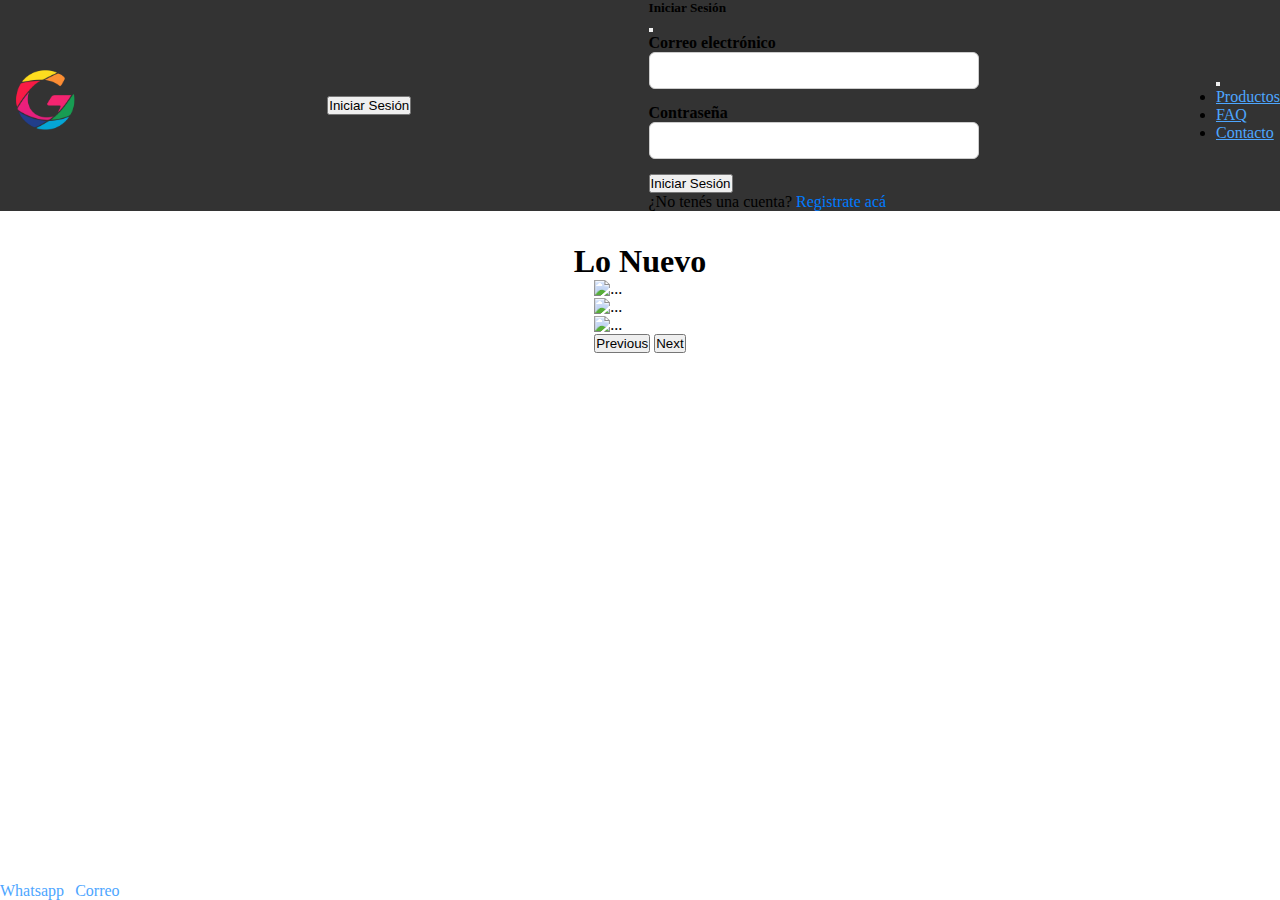
==== index.html @ 862be525 "FAQ" ====
<!DOCTYPE html>
<html lang="en">

<head>
    <meta charset="UTF-8">
    <meta name="viewport" content="width=device-width, initial-scale=1.0">
    <link href="https://cdn.jsdelivr.net/npm/bootstrap@5.3.5/dist/css/bootstrap.min.css" rel="stylesheet"
        integrity="sha384-SgOJa3DmI69IUzQ2PVdRZhwQ+dy64/BUtbMJw1MZ8t5HZApcHrRKUc4W0kG879m7" crossorigin="anonymous">
    <link rel="stylesheet" href="css/style.css">
    <title>La Grafica</title>
</head>

<body>

    <header>

        <div class="container-fluid">
            <a class="navbar-brand" href="index.html">
                <img  id="logo" class="logo d-inline-block align-text-top" src="img/Logo.png" alt="Logo" height="90">
            </a>

        </div>

        <div class="d-flex justify-content-center my-3">
            <button class="btn btn-primary text-nowrap" data-bs-toggle="modal" data-bs-target="#loginModal">
                Iniciar Sesión
            </button>
        </div>

        <div class="modal fade" id="loginModal" tabindex="-1" aria-labelledby="loginModalLabel" aria-hidden="true">
            <div class="modal-dialog">
                <div class="modal-content">

                    <div class="modal-header">
                        <h5 class="modal-title" id="loginModalLabel">Iniciar Sesión</h5>
                        <button type="button" class="btn-close" data-bs-dismiss="modal" aria-label="Cerrar"></button>
                    </div>

                    <div class="modal-body">
                        <form>
                            <div class="mb-3">
                                <label for="emailInput" class="form-label">Correo electrónico</label>
                                <input type="email" class="form-control" id="emailInput" required>
                            </div>
                            <div class="mb-3">
                                <label for="passwordInput" class="form-label">Contraseña</label>
                                <input type="password" class="form-control" id="passwordInput" required>
                            </div>
                            <button type="submit" class="btn btn-primary w-100 mb-3">Iniciar Sesión</button>
                        </form>

                        <div id="register" class="text-center">
                            <p class="mb-0">¿No tenés una cuenta? <a href="registro.html">Registrate acá</a></p>
                        </div>
                    </div>
                </div>
            </div>
        </div>

        <nav class="navbar navbar-expand-lg">
            <div class="container-fluid">
                <button class="navbar-toggler" type="button" data-bs-toggle="collapse" data-bs-target="#navbarNav"
                    aria-controls="navbarNav" aria-expanded="false" aria-label="Toggle navigation">
                    <span class="navbar-toggler-icon"></span>
                </button>
                <div class="collapse navbar-collapse justify-content-center" id="navbarNav">
                    <ul class="navbar-nav">
                        <li class="nav-item">
                            <a class="nav-link" href="pages/productos.html">Productos</a>
                        </li>
                        <li class="nav-item">
                            <a class="nav-link" href="pages/faq.html">FAQ</a>
                        </li>
                        <li class="nav-item">
                            <a class="nav-link" href="pages/contacto.html">Contacto</a>
                        </li>
                    </ul>
                </div>
            </div>
        </nav>

    </header>

    <main>

        <h1 class="titulo">Lo Nuevo</h1>
        <div id="carouselExampleAutoplaying" class="carousel slide mt-4" data-bs-ride="carousel">
            <div class="carousel-inner">
                <div class="carousel-item active">
                    <img src="..." class="d-block w-100" alt="...">
                </div>
                <div class="carousel-item">
                    <img src="..." class="d-block w-100" alt="...">
                </div>
                <div class="carousel-item">
                    <img src="..." class="d-block w-100" alt="...">
                </div>
            </div>
            <button class="carousel-control-prev" type="button" data-bs-target="#carouselExampleAutoplaying"
                data-bs-slide="prev">
                <span class="carousel-control-prev-icon" aria-hidden="true"></span>
                <span class="visually-hidden">Previous</span>
            </button>
            <button class="carousel-control-next" type="button" data-bs-target="#carouselExampleAutoplaying"
                data-bs-slide="next">
                <span class="carousel-control-next-icon" aria-hidden="true"></span>
                <span class="visually-hidden">Next</span>
            </button>
        </div>

    </main>

    <footer>

        <div class="container-fluid bg-dark text-center py-3">
            <p>&copy; 2025 La grafica. Todos los derechos reservados.</p>
            <a href="#">Whatsapp</a> | <a href="#">Correo</a>

        </div>
    </footer>

    <script src="https://cdn.jsdelivr.net/npm/bootstrap@5.3.5/dist/js/bootstrap.bundle.min.js"
        integrity="sha384-k6d4wzSIapyDyv1kpU366/PK5hCdSbCRGRCMv+eplOQJWyd1fbcAu9OCUj5zNLiq"
        crossorigin="anonymous"></script>

</body>

</html>
---- css/style.css ----
* {
    margin: 0;
    padding: 0;
    box-sizing: border-box;
}

html,
body {
    height: 100%;
    margin: 0;
}

body {
    display: flex;
    flex-direction: column;
}

#logo {
    transition: transform 0.4s cubic-bezier(0.4, 0, 0.2, 1);
}

#logo:hover {
    transform: scale(1.2);
}

header {
    display: flex;
    justify-content: space-between;
    align-items: center;
    background-color: #333;
}

.nav-link {
    color: #4da6ff;
    display: inline-block;
    transition: transform 0.3s ease;
}

.nav-link:hover {
    color: #ffffff;
    transform: scale(1.1);
}

main {
    flex: 1;
    display: flex;
    flex-direction: column;
    align-items: center;
}

.titulo {
    text-align: center;
    margin-top: 2rem;

}

.catalogo {
    width: 100%;
    max-width: 1200px;
    display: grid;
    grid-template-columns: repeat(auto-fit, minmax(220px, 1fr));
    gap: 2rem;
    padding: 2rem;
}

.producto {
    background: white;
    padding: 1rem;
    border-radius: 10px;
    text-align: center;
    box-shadow: 0 2px 8px rgba(0, 0, 0, 0.1);
    transition: transform 0.3s ease;
}

.producto:hover {
    transform: scale(1.03);
}

.producto img {
    width: 100%;
    height: auto;
    border-radius: 6px;
}

.producto h2 {
    margin: 0.5rem 0;
    font-size: 1.2rem;
}

.producto p {
    font-size: 1rem;
    color: #333;
}

.producto button {
    margin-top: 0.5rem;
    padding: 0.5rem 1rem;
    background-color: #007bff;
    border: none;
    color: white;
    border-radius: 5px;
    cursor: pointer;
    transition: background-color 0.2s ease;
}

.producto button:hover {
    background-color: #0056b3;
}

.faq{
    max-width: 800px;
    margin: 30px auto;
    padding: 20px;
    background-color: #fff;
    border-radius: 8px;
    box-shadow: 0 4px 10px rgba(0, 0, 0, 0.1);
}

.faq h2{
    text-align: center;
    margin-bottom: 20px;
    color: #333;
}

.question{
    margin-bottom: 15px;
    padding: 10px;
    background-color: #fafafa;
    border-radius: 8px;
    box-shadow: 0 2px 5px rgba(0, 0, 0, 0.1);
}

.question h3{
    font-size: 1.1rem;
    color: #007bff;
    margin-bottom: 10px;
    cursor: pointer;
}

.question p{
    font-size: 0.9rem;
    color: #555;
    margin-bottom: 0;
}

.question p a{
    color: #007bff;
    text-decoration: none;
}

.question:hover{
    background-color: #e8f4ff;
}

#register p a{
    color: #007bff;
    text-decoration: none;
}

.form-registro {
    max-width: 400px;
    background: #fff;
    border-radius: 10px;
    box-shadow: 0 0 10px rgba(0, 0, 0, 0.1);
}

label {
    margin-top: 15px;
    margin-bottom: 5px;
    font-weight: bold;
}

input[type="text"],
input[type="email"],
input[type="password"] {
    width: 100%;
    padding: 10px;
    margin-bottom: 15px;
    border: 1px solid #ccc;
    border-radius: 6px;
}

.registro {
    width: 100%;
    padding: 10px;
    background-color: #0066cc;
    color: white;
    border: none;
    border-radius: 6px;
    font-size: 16px;
    cursor: pointer;
    transition: background-color 0.3s ease;
}

.registro:hover {
    background-color: #004a99;
}


footer {
    color: #ffffff;
}

footer a {
    color: #4da6ff;
    text-decoration: none;
    display: inline-block;
    transition: transform 0.3s ease;
}

footer a:hover {
    color: #ffffff;
    transform: scale(1.1);
}

/* Query para tablet (768px a 1024px) */
@media (max-width: 1024px) {
    .logo {
        height: 70px;
    }

    h1.titulo {
        font-size: 2rem;
        text-align: center;
    }

    .navbar-nav .nav-link {
        font-size: 1rem;
        padding: 8px 12px;
    }
}

/* Query para celular (hasta 768px) */
@media (max-width: 768px) {
    .logo {
        height: 60px;
    }

    h1.titulo {
        font-size: 1.5rem;
        margin-top: 1rem;
        text-align: center;
    }

    .navbar-nav {
        flex-direction: column;
        align-items: center;
    }

    .navbar-nav .nav-link {
        font-size: 1rem;
        padding: 10px;
    }

    .btn {
        font-size: 0.9rem;
        padding: 8px 16px;
    }

    footer p,
    footer a {
        font-size: 0.9rem;
    }

    footer a {
        display: inline-block;
        margin: 0 5px;
    }
}
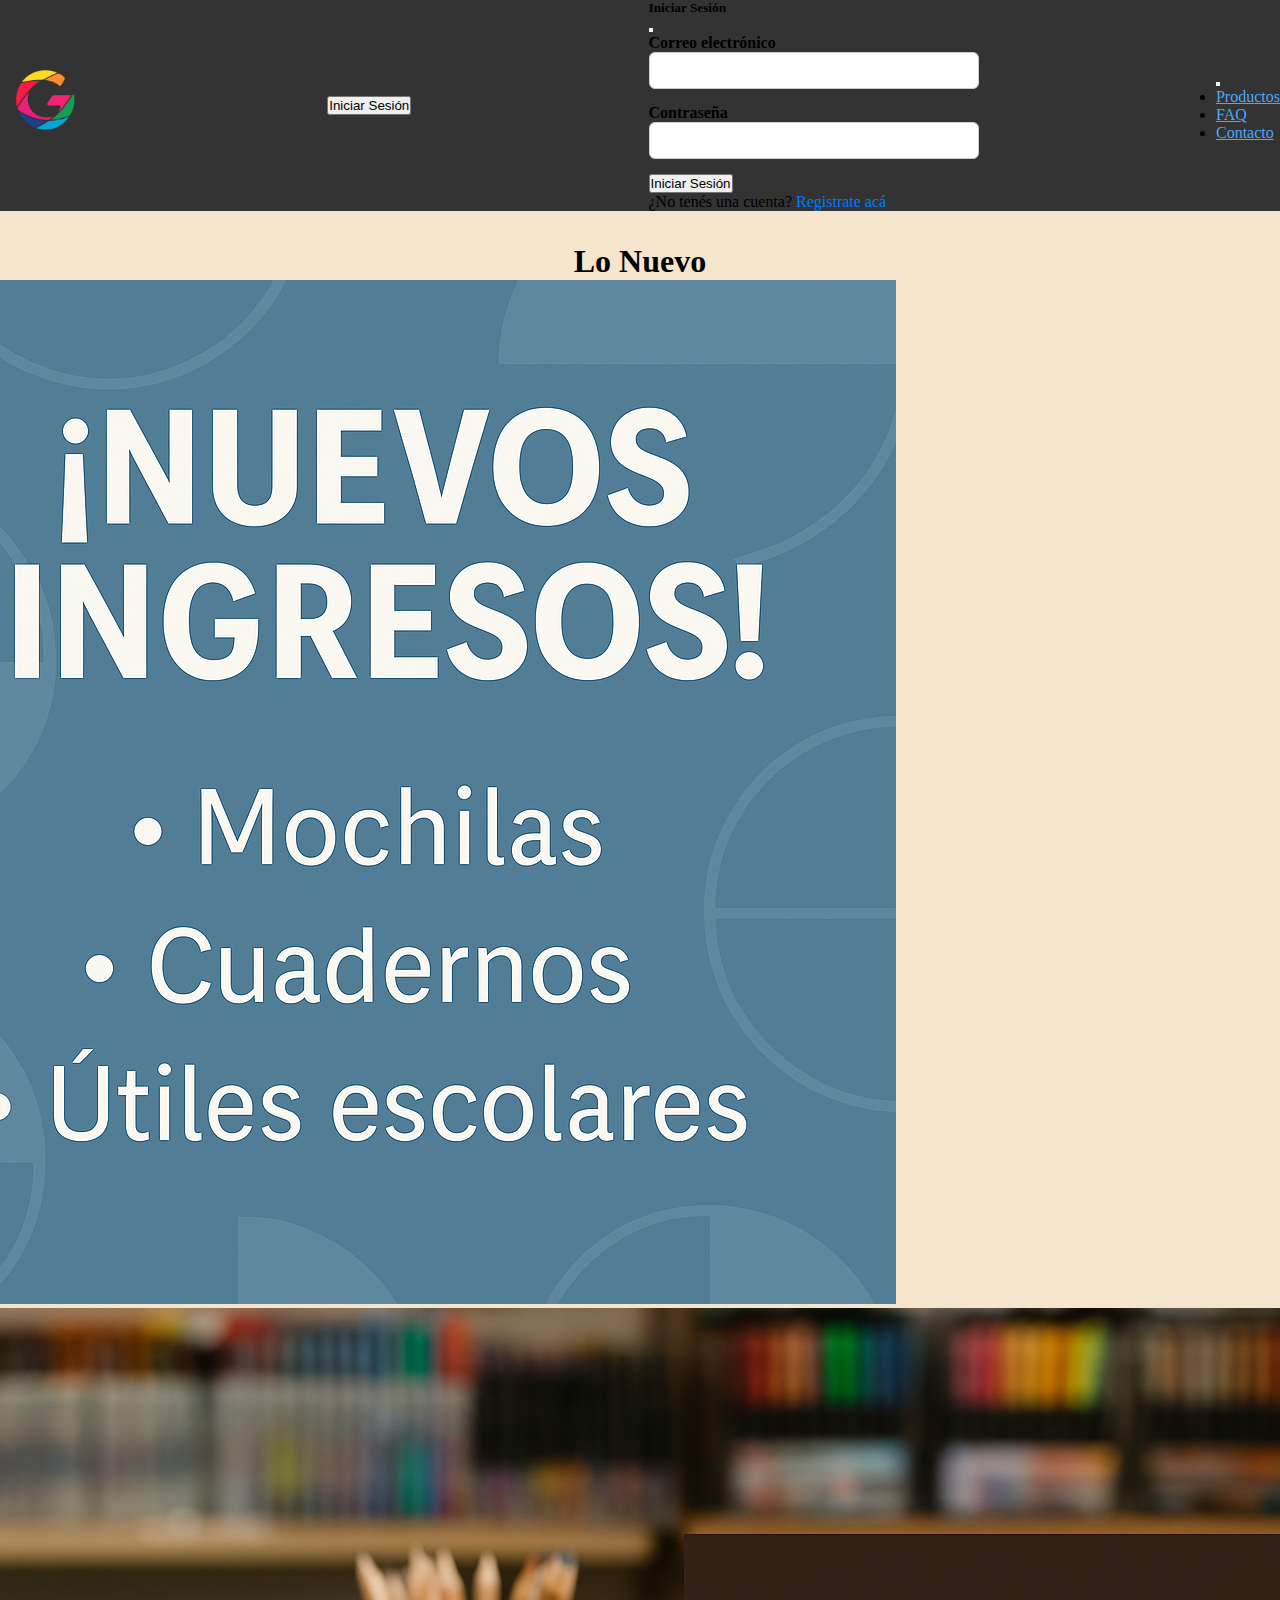
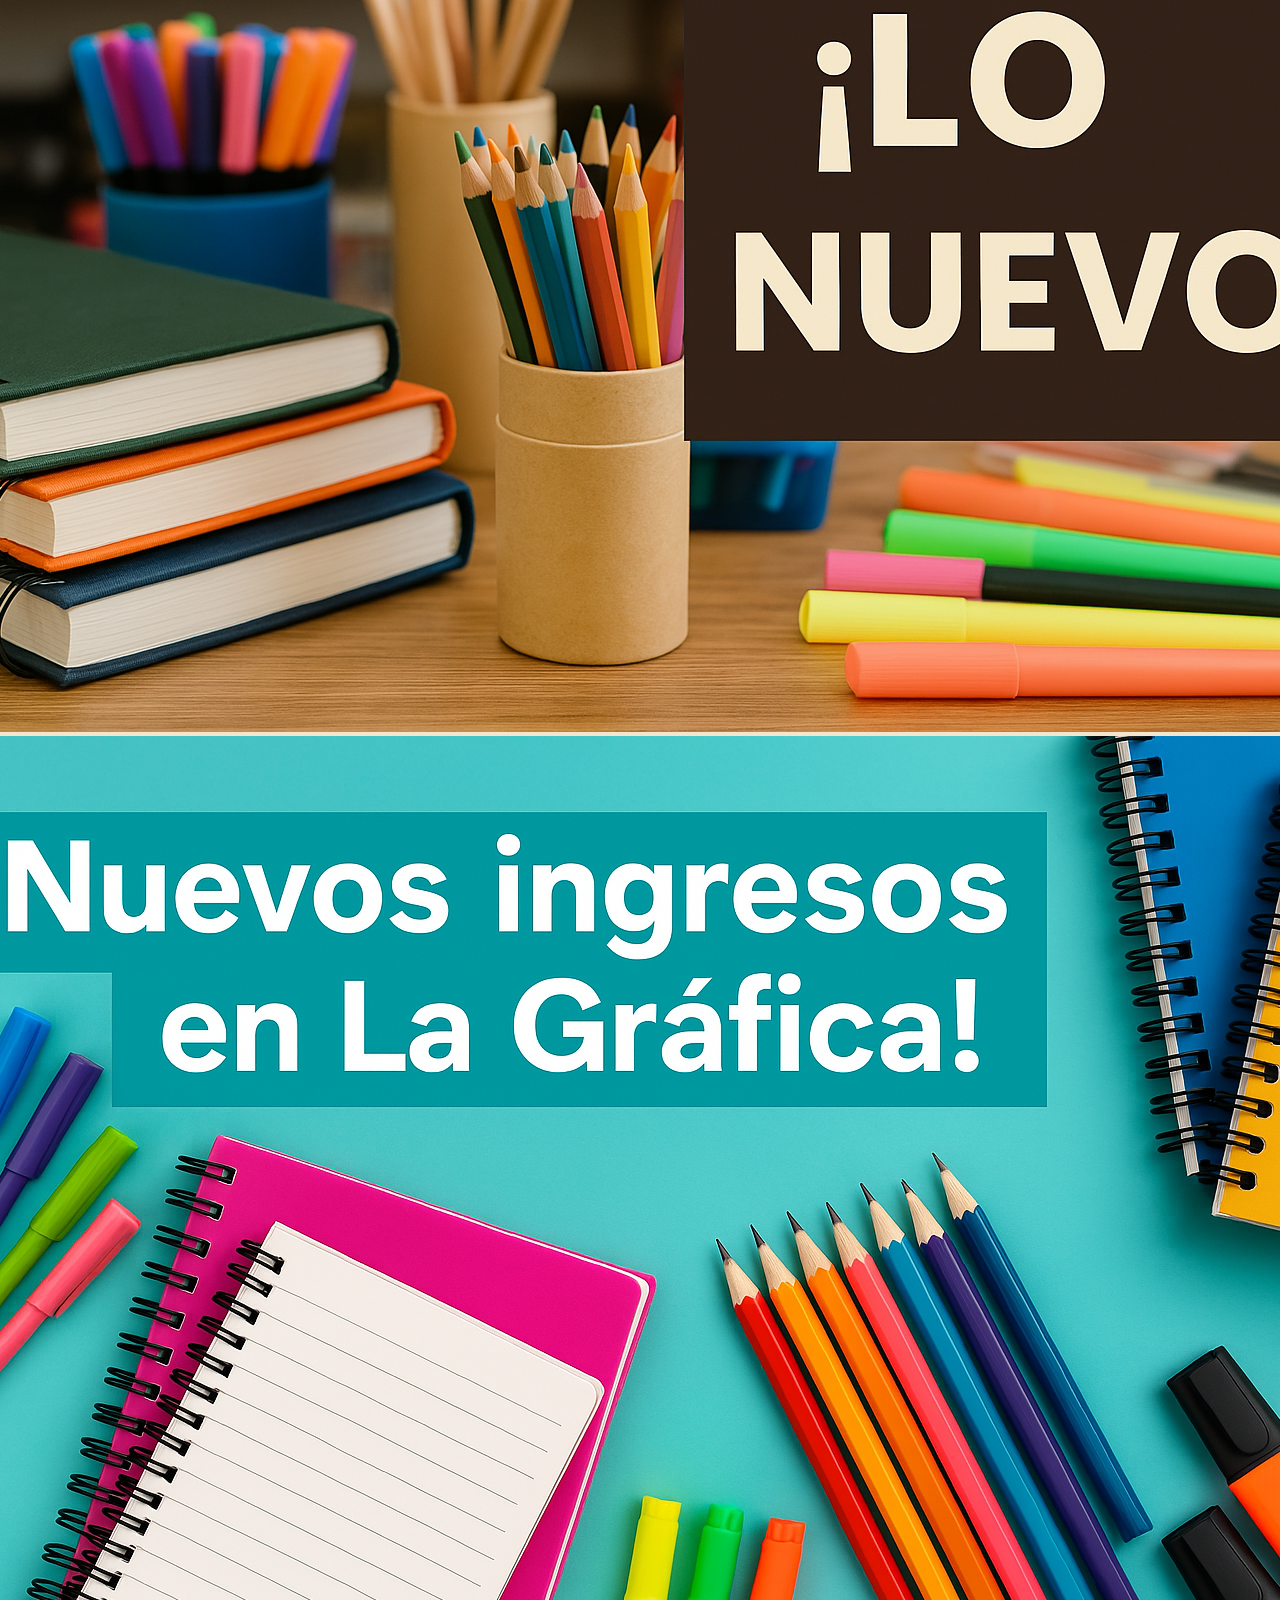
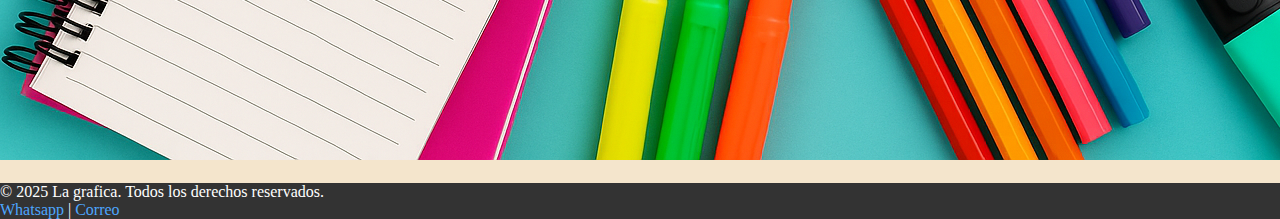
==== commit 6fafd6e5: "Contact Form" ====
--- a/index.html
+++ b/index.html
@@ -84,16 +84,16 @@
     <main>
 
         <h1 class="titulo">Lo Nuevo</h1>
-        <div id="carouselExampleAutoplaying" class="carousel slide mt-4" data-bs-ride="carousel">
+        <div id="carouselExampleAutoplaying" class="carousel slide mt-4 mb-4" data-bs-ride="carousel">
             <div class="carousel-inner">
                 <div class="carousel-item active">
-                    <img src="..." class="d-block w-100" alt="...">
+                    <img src="img/carrusel_1.png" class="d-block w-100" alt="Carrusel 1">
                 </div>
                 <div class="carousel-item">
-                    <img src="..." class="d-block w-100" alt="...">
+                    <img src="img/carrusel_2.png" class="d-block w-100" alt="Carrusel 2">
                 </div>
                 <div class="carousel-item">
-                    <img src="..." class="d-block w-100" alt="...">
+                    <img src="img/carrusel_3.png" class="d-block w-100" alt="Carrusel 3">
                 </div>
             </div>
             <button class="carousel-control-prev" type="button" data-bs-target="#carouselExampleAutoplaying"
@@ -114,8 +114,7 @@
 
         <div class="container-fluid bg-dark text-center py-3">
             <p>&copy; 2025 La grafica. Todos los derechos reservados.</p>
-            <a href="#">Whatsapp</a> | <a href="#">Correo</a>
-
+            <a href="https://api.whatsapp.com/send/?phone=542216837843&text&type=phone_number&app_absent=0" target="_blank">Whatsapp</a> | <a href="mailto:impresiones@lagraficaensenada.com">Correo</a>
         </div>
     </footer>
 
--- a/css/style.css
+++ b/css/style.css
@@ -1,9 +1,11 @@
+/* Reset de estilos */
 * {
     margin: 0;
     padding: 0;
     box-sizing: border-box;
 }
 
+/* Estilo general */
 html,
 body {
     height: 100%;
@@ -15,14 +17,7 @@
     flex-direction: column;
 }
 
-#logo {
-    transition: transform 0.4s cubic-bezier(0.4, 0, 0.2, 1);
-}
-
-#logo:hover {
-    transform: scale(1.2);
-}
-
+/* Header */
 header {
     display: flex;
     justify-content: space-between;
@@ -30,6 +25,14 @@
     background-color: #333;
 }
 
+#logo {
+    transition: transform 0.4s cubic-bezier(0.4, 0, 0.2, 1);
+}
+
+#logo:hover {
+    transform: scale(1.2);
+}
+
 .nav-link {
     color: #4da6ff;
     display: inline-block;
@@ -41,9 +44,11 @@
     transform: scale(1.1);
 }
 
+/* Contenido principal */
 main {
+    background-color: #f4e5cc;
+    display: flex;
     flex: 1;
-    display: flex;
     flex-direction: column;
     align-items: center;
 }
@@ -51,9 +56,9 @@
 .titulo {
     text-align: center;
     margin-top: 2rem;
-
-}
-
+}
+
+/* Catalogo */
 .catalogo {
     width: 100%;
     max-width: 1200px;
@@ -70,6 +75,11 @@
     text-align: center;
     box-shadow: 0 2px 8px rgba(0, 0, 0, 0.1);
     transition: transform 0.3s ease;
+    cursor: pointer;
+    display: flex;
+    flex-direction: column;
+    justify-content: space-between;
+    height: 100%;
 }
 
 .producto:hover {
@@ -77,23 +87,25 @@
 }
 
 .producto img {
-    width: 100%;
-    height: auto;
-    border-radius: 6px;
+    max-height: 180px;
+    object-fit: contain;
+    margin-bottom: 1rem;
+    flex-shrink: 0;
 }
 
 .producto h2 {
+    font-size: 1.2rem;
     margin: 0.5rem 0;
-    font-size: 1.2rem;
 }
 
 .producto p {
     font-size: 1rem;
     color: #333;
+    margin-bottom: 0.5rem;
 }
 
 .producto button {
-    margin-top: 0.5rem;
+    margin-top: auto;
     padding: 0.5rem 1rem;
     background-color: #007bff;
     border: none;
@@ -107,6 +119,7 @@
     background-color: #0056b3;
 }
 
+/* Preguntas frecuentes */
 .faq{
     max-width: 800px;
     margin: 30px auto;
@@ -134,7 +147,6 @@
     font-size: 1.1rem;
     color: #007bff;
     margin-bottom: 10px;
-    cursor: pointer;
 }
 
 .question p{
@@ -148,10 +160,60 @@
     text-decoration: none;
 }
 
-.question:hover{
-    background-color: #e8f4ff;
-}
-
+/* Contacto */
+.form_cnt{
+    width: 100%;
+    max-width: 600px;
+    margin: 0 auto 60px;
+    padding: 20px;
+    background-color: #f8f9fa;
+    border-radius: 8px;
+    box-shadow: 0 2px 5px rgba(0, 0, 0, 0.1);
+}
+
+.form_item {
+    margin-bottom: 15px;
+}
+
+.form_item label {
+    font-size: 16px;
+    font-weight: bold;
+    margin-bottom: 5px;
+    display: block;
+}
+
+.form_item input,
+.form_item textarea,
+.form_item select {
+    width: 100%;
+    padding: 10px;
+    font-size: 16px;
+    border: 1px solid #ccc;
+    border-radius: 5px;
+    background-color: white;
+}
+
+.form_item textarea {
+    resize: vertical;
+}
+
+.submit-btn {
+    width: 100%;
+    padding: 12px;
+    font-size: 16px;
+    background-color: #007bff;
+    color: white;
+    border: none;
+    border-radius: 5px;
+    cursor: pointer;
+    transition: background-color 0.3s;
+}
+
+.submit-btn:hover {
+    background-color: #0056b3;
+}
+
+/* Formulario de registro */
 #register p a{
     color: #007bff;
     text-decoration: none;
@@ -196,8 +258,10 @@
     background-color: #004a99;
 }
 
-
-footer {
+/* Footer */
+
+footer{
+    background-color: #333;
     color: #ffffff;
 }
 
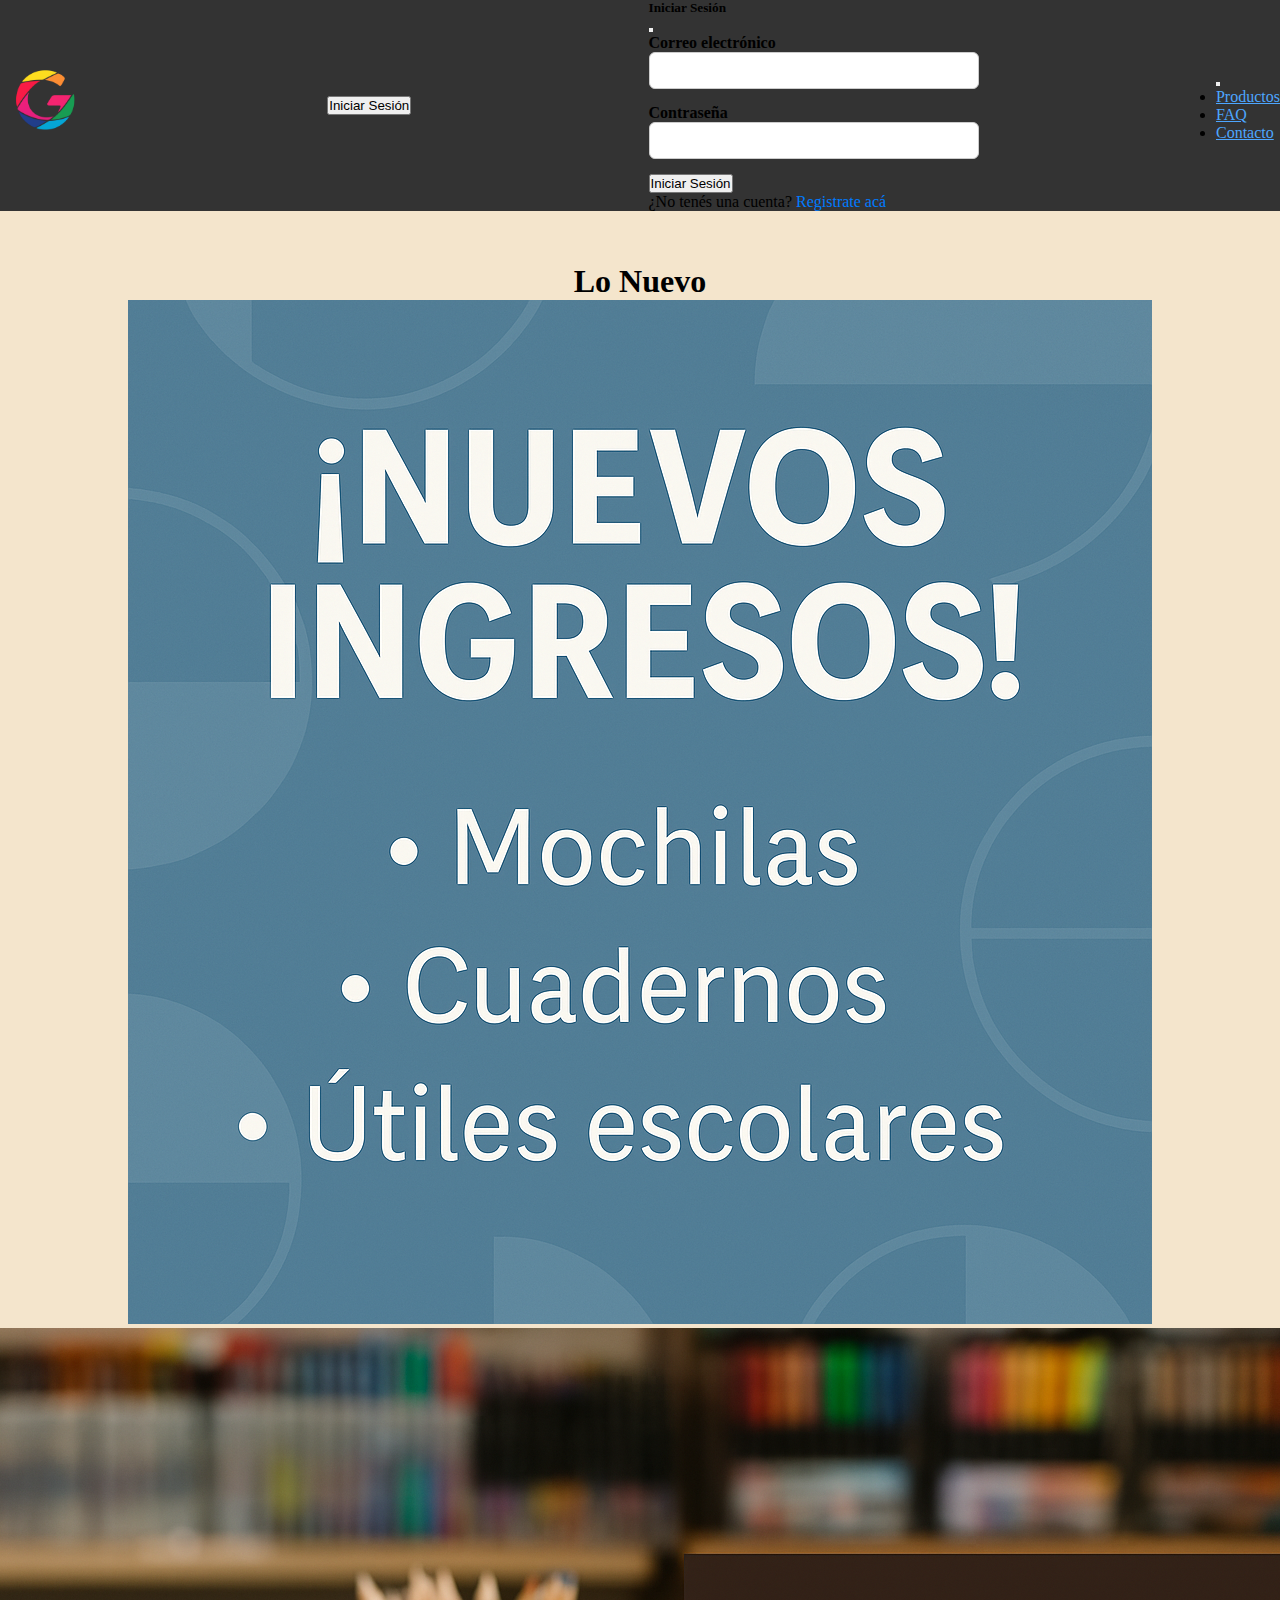
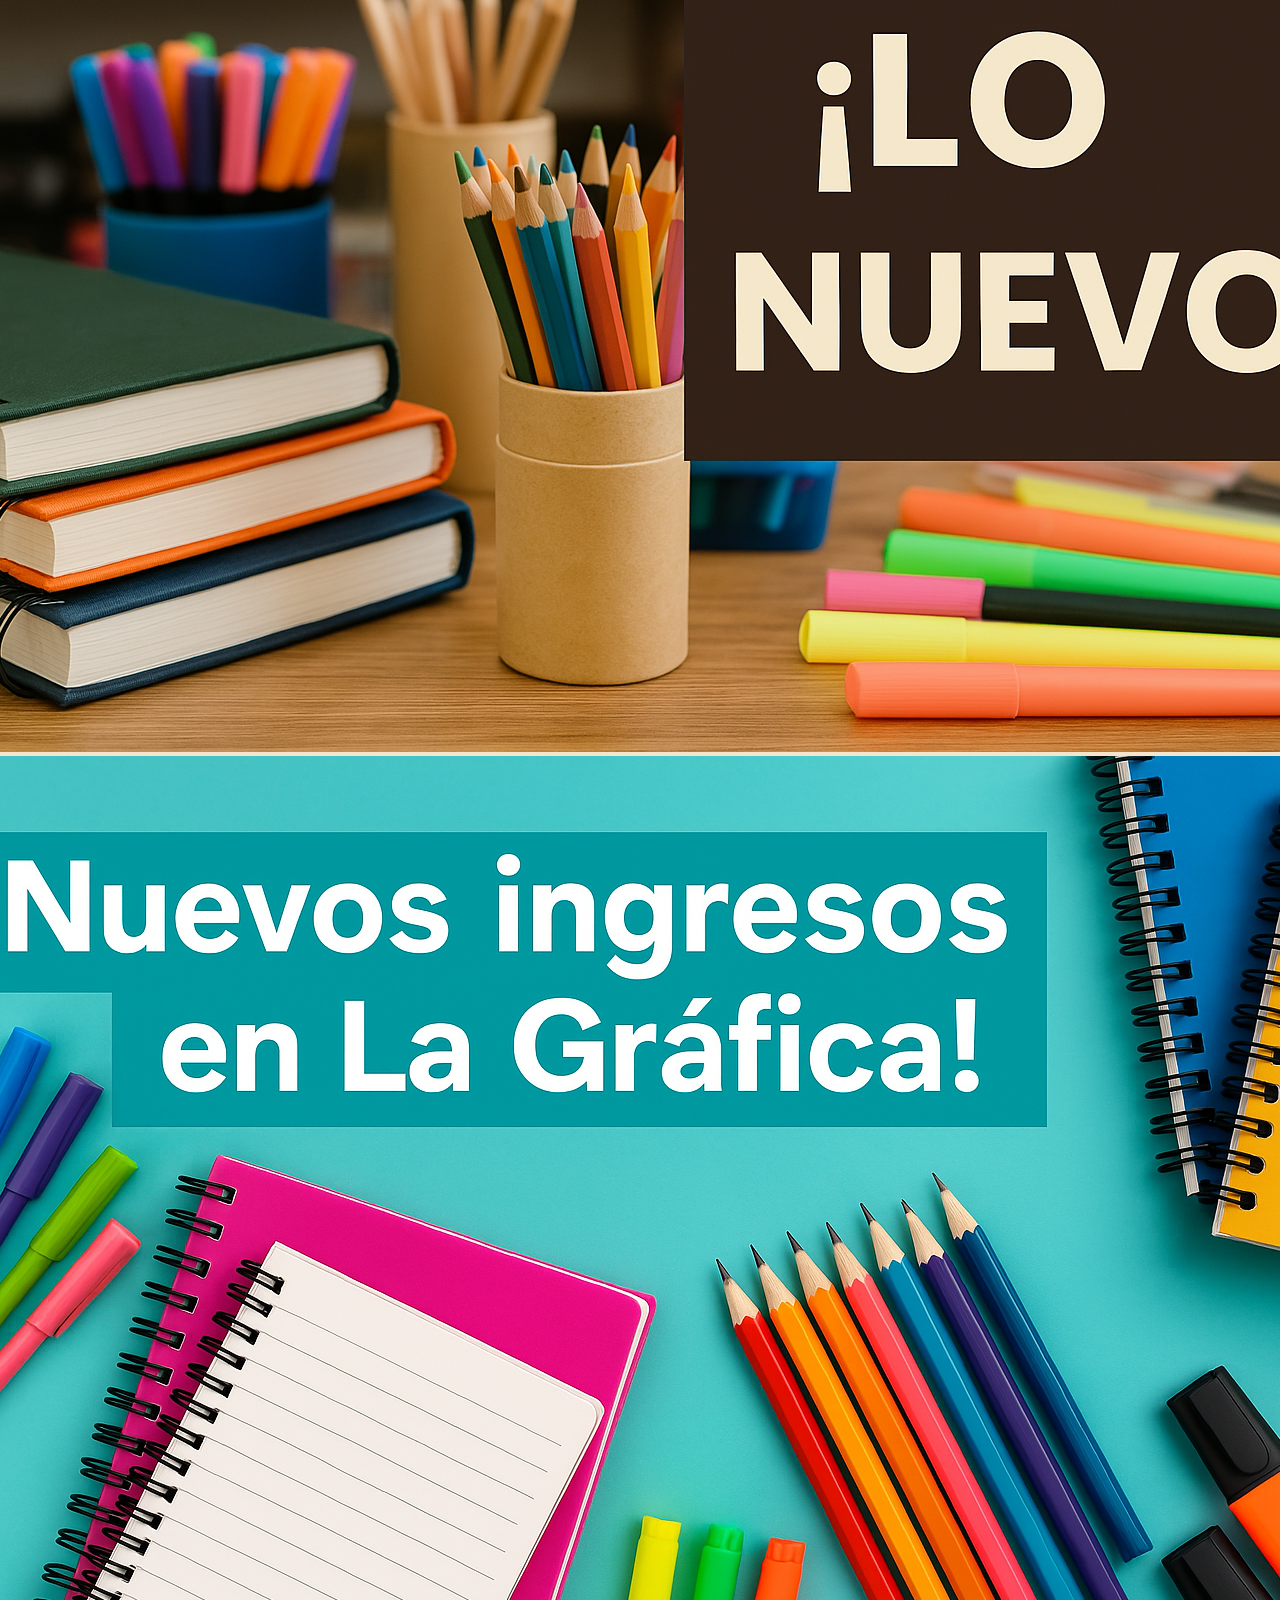
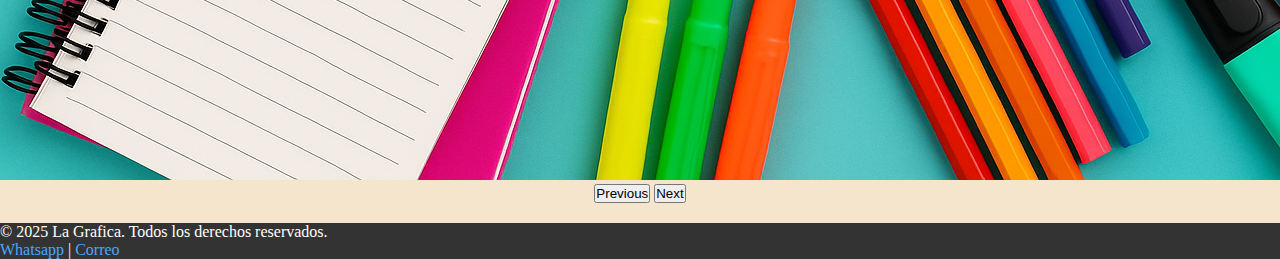
==== commit 5b73e27f: "Correcciones" ====
--- a/index.html
+++ b/index.html
@@ -1,5 +1,5 @@
 <!DOCTYPE html>
-<html lang="en">
+<html lang="es">
 
 <head>
     <meta charset="UTF-8">
@@ -18,11 +18,10 @@
             <a class="navbar-brand" href="index.html">
                 <img  id="logo" class="logo d-inline-block align-text-top" src="img/Logo.png" alt="Logo" height="90">
             </a>
-
         </div>
 
         <div class="d-flex justify-content-center my-3">
-            <button class="btn btn-primary text-nowrap" data-bs-toggle="modal" data-bs-target="#loginModal">
+            <button class="btn btn-primary text-nowrap btn-sm" data-bs-toggle="modal" data-bs-target="#loginModal">
                 Iniciar Sesión
             </button>
         </div>
@@ -113,7 +112,7 @@
     <footer>
 
         <div class="container-fluid bg-dark text-center py-3">
-            <p>&copy; 2025 La grafica. Todos los derechos reservados.</p>
+            <p>&copy; 2025 La Grafica. Todos los derechos reservados.</p>
             <a href="https://api.whatsapp.com/send/?phone=542216837843&text&type=phone_number&app_absent=0" target="_blank">Whatsapp</a> | <a href="mailto:impresiones@lagraficaensenada.com">Correo</a>
         </div>
     </footer>
--- a/css/style.css
+++ b/css/style.css
@@ -47,10 +47,13 @@
 /* Contenido principal */
 main {
     background-color: #f4e5cc;
+    padding-bottom: 2rem;
     display: flex;
     flex: 1;
     flex-direction: column;
     align-items: center;
+    text-align: center;
+    padding: 20px;
 }
 
 .titulo {
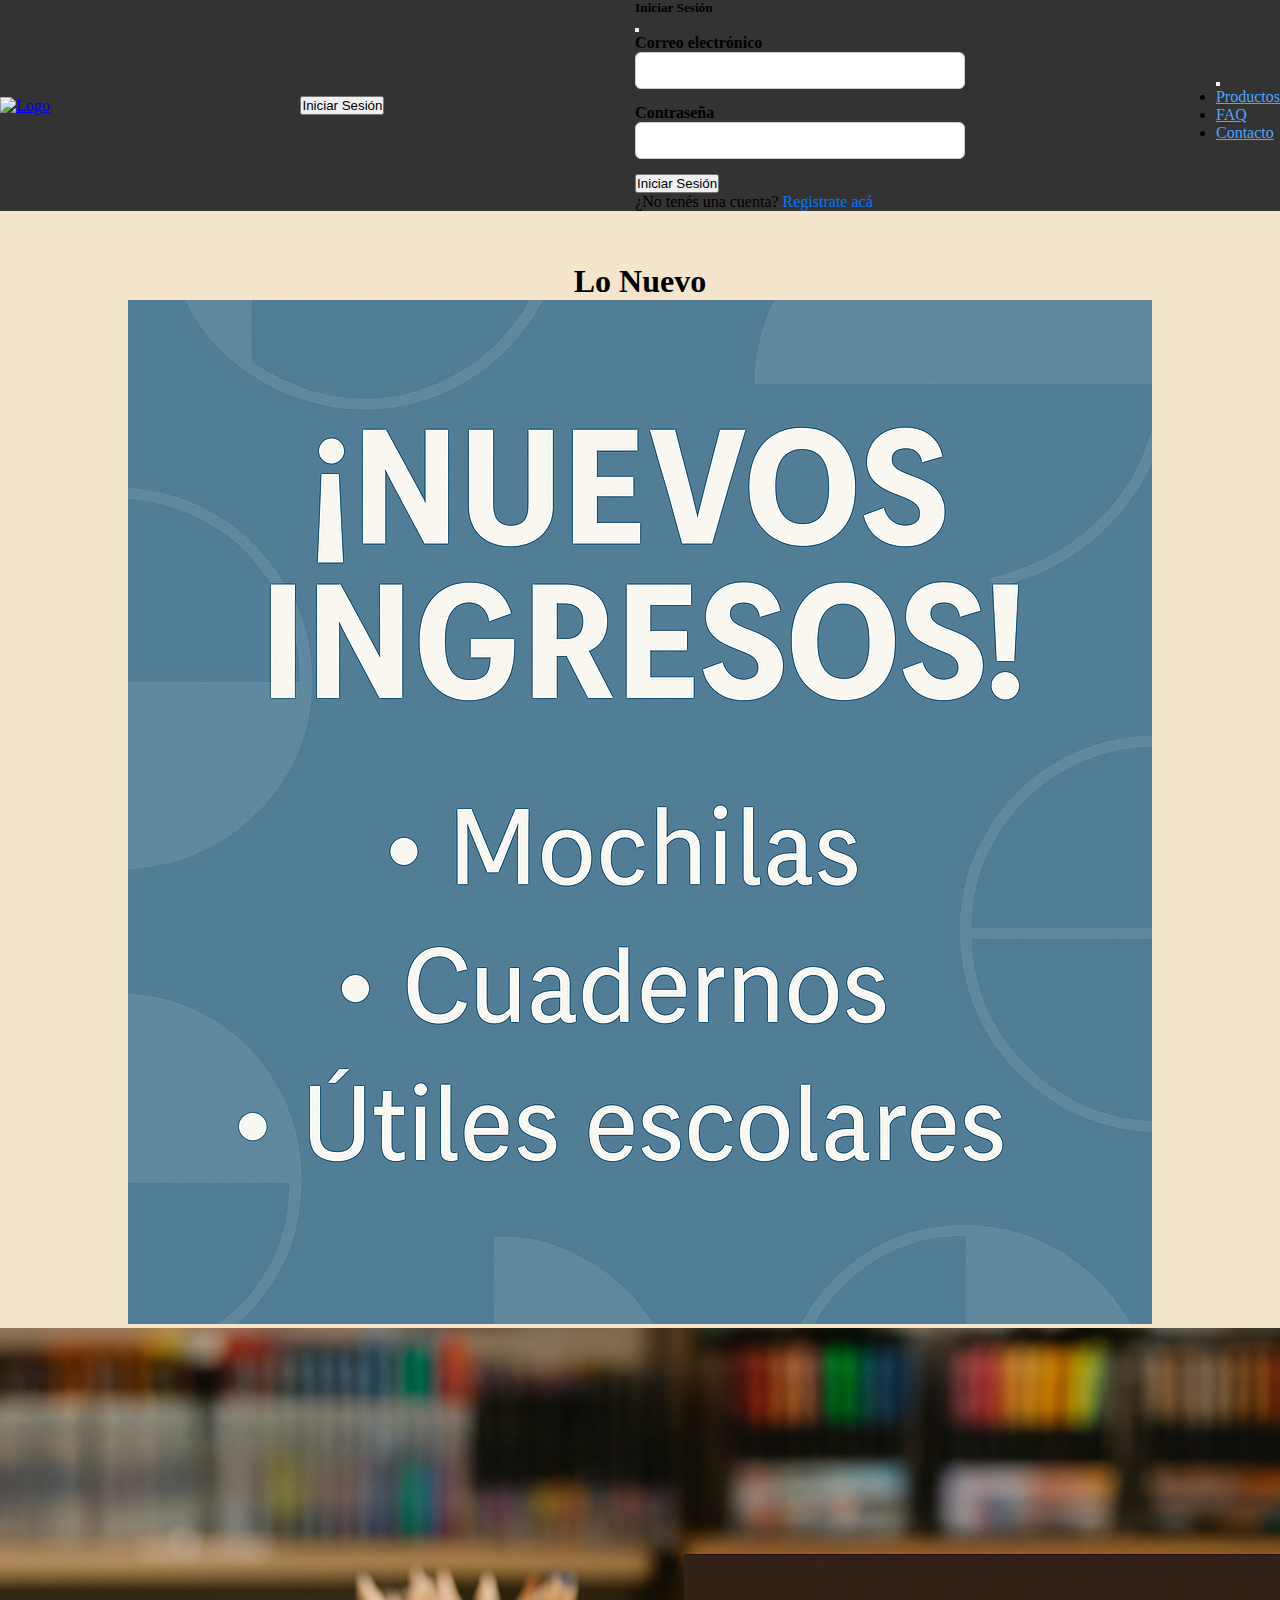
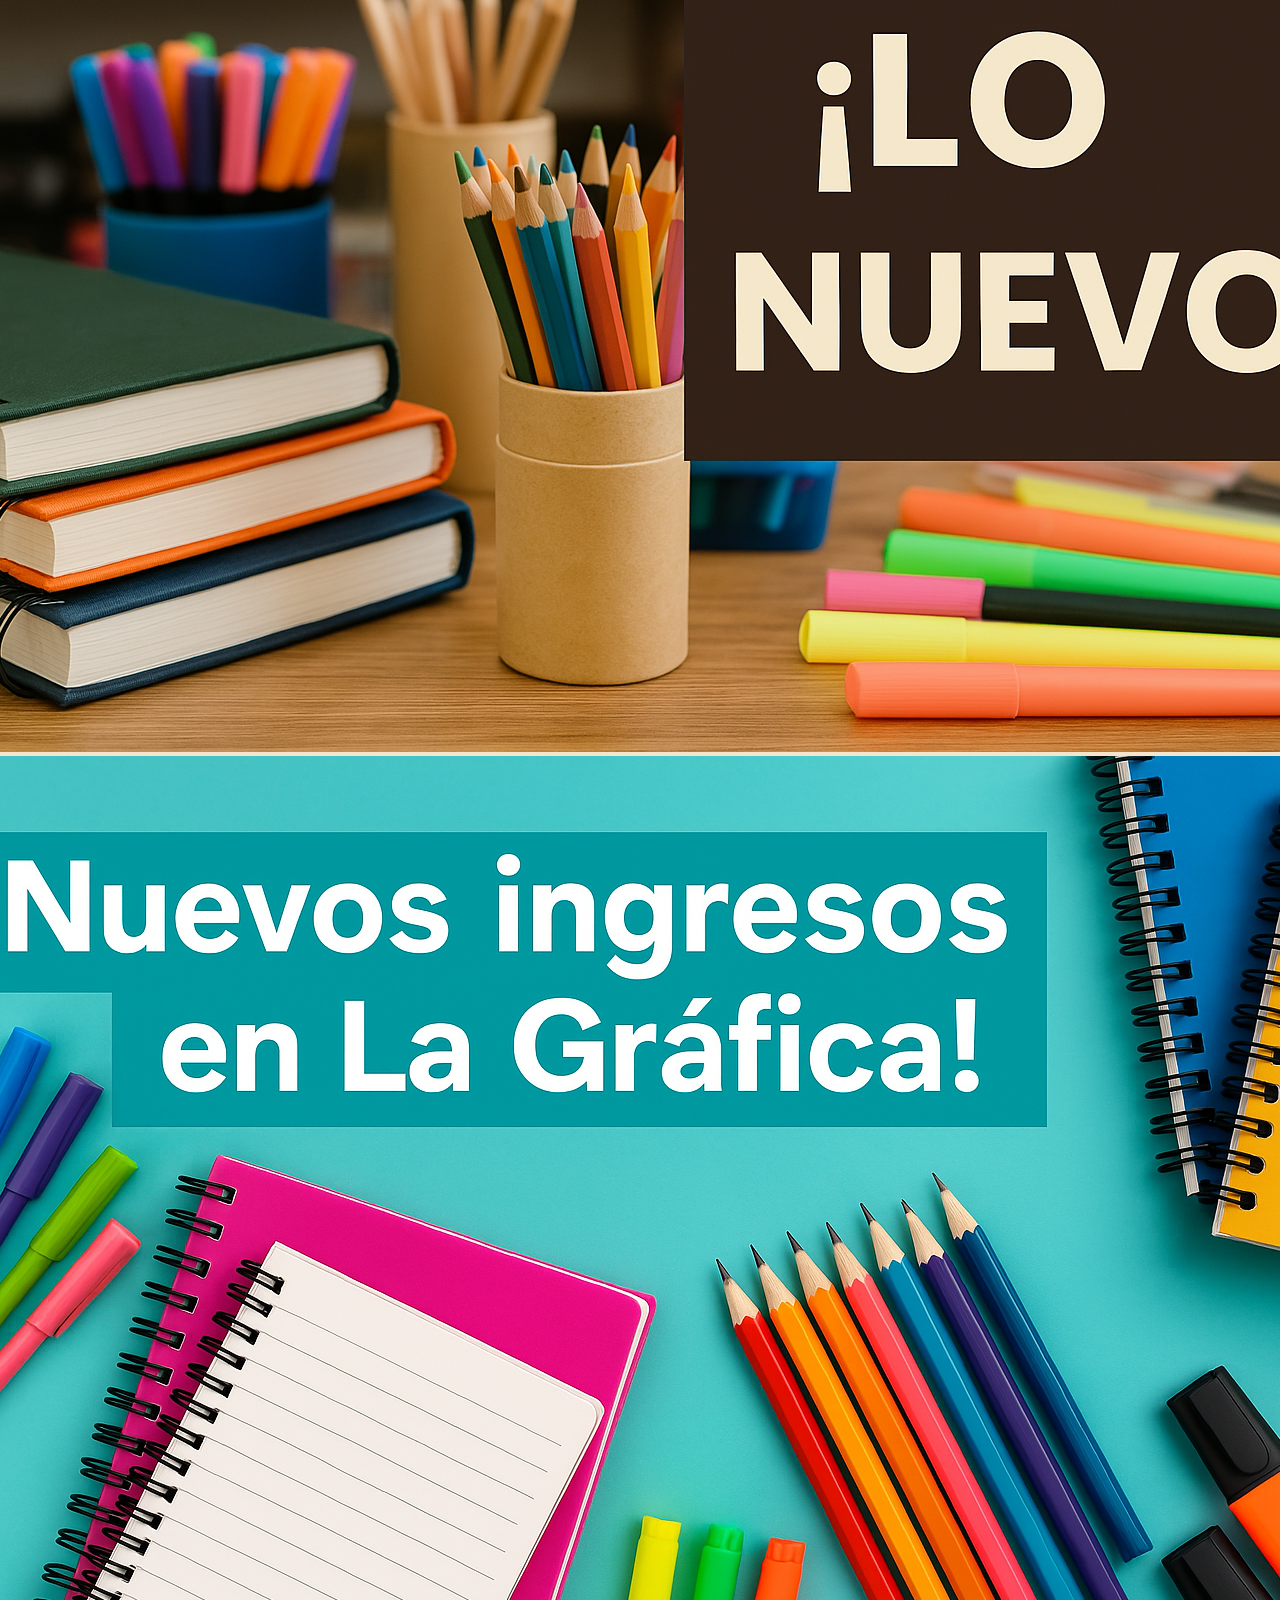
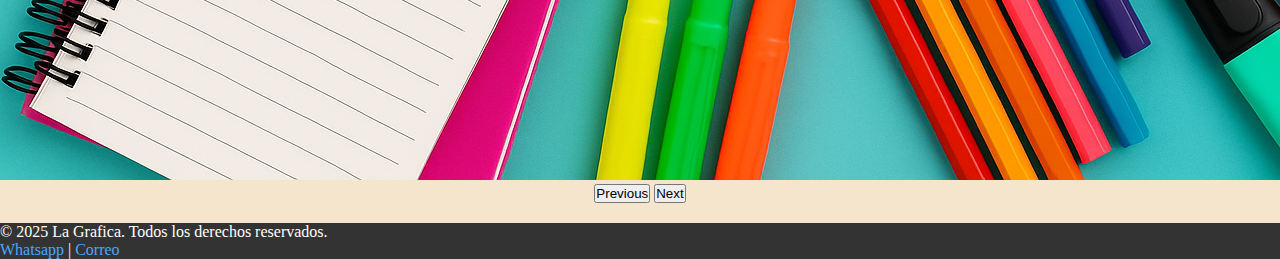
==== commit c3c196bc: "Comentarios y correccion de rutas" ====
--- a/index.html
+++ b/index.html
@@ -7,25 +7,30 @@
     <link href="https://cdn.jsdelivr.net/npm/bootstrap@5.3.5/dist/css/bootstrap.min.css" rel="stylesheet"
         integrity="sha384-SgOJa3DmI69IUzQ2PVdRZhwQ+dy64/BUtbMJw1MZ8t5HZApcHrRKUc4W0kG879m7" crossorigin="anonymous">
     <link rel="stylesheet" href="css/style.css">
+    <link rel="shortcut icon" href="/img/logo.ico" type="image/x-icon">
     <title>La Grafica</title>
 </head>
 
 <body>
 
+    <!-- Header -->
     <header>
 
+        <!-- Logo -->
         <div class="container-fluid">
             <a class="navbar-brand" href="index.html">
-                <img  id="logo" class="logo d-inline-block align-text-top" src="img/Logo.png" alt="Logo" height="90">
+                <img id="logo" class="logo d-inline-block align-text-top" src="img/logo.png" alt="Logo" height="90">
             </a>
         </div>
 
+        <!-- Botón de inicio de sesión -->
         <div class="d-flex justify-content-center my-3">
             <button class="btn btn-primary text-nowrap btn-sm" data-bs-toggle="modal" data-bs-target="#loginModal">
                 Iniciar Sesión
             </button>
         </div>
 
+        <!-- Modal de inicio de sesión -->
         <div class="modal fade" id="loginModal" tabindex="-1" aria-labelledby="loginModalLabel" aria-hidden="true">
             <div class="modal-dialog">
                 <div class="modal-content">
@@ -49,13 +54,14 @@
                         </form>
 
                         <div id="register" class="text-center">
-                            <p class="mb-0">¿No tenés una cuenta? <a href="registro.html">Registrate acá</a></p>
+                            <p class="mb-0">¿No tenés una cuenta? <a href="pages/registro.html">Registrate acá</a></p>
                         </div>
                     </div>
                 </div>
             </div>
         </div>
 
+        <!-- Navbar -->
         <nav class="navbar navbar-expand-lg">
             <div class="container-fluid">
                 <button class="navbar-toggler" type="button" data-bs-toggle="collapse" data-bs-target="#navbarNav"
@@ -80,9 +86,12 @@
 
     </header>
 
+    <!-- Contenido Principal -->
     <main>
 
         <h1 class="titulo">Lo Nuevo</h1>
+
+        <!-- Carrusel -->
         <div id="carouselExampleAutoplaying" class="carousel slide mt-4 mb-4" data-bs-ride="carousel">
             <div class="carousel-inner">
                 <div class="carousel-item active">
@@ -109,12 +118,16 @@
 
     </main>
 
+    <!-- Footer -->
     <footer>
 
+        <!-- Copy & links -->
         <div class="container-fluid bg-dark text-center py-3">
             <p>&copy; 2025 La Grafica. Todos los derechos reservados.</p>
-            <a href="https://api.whatsapp.com/send/?phone=542216837843&text&type=phone_number&app_absent=0" target="_blank">Whatsapp</a> | <a href="mailto:impresiones@lagraficaensenada.com">Correo</a>
+            <a href="https://api.whatsapp.com/send/?phone=542216837843&text&type=phone_number&app_absent=0"
+                target="_blank">Whatsapp</a> | <a href="mailto:impresiones@lagraficaensenada.com">Correo</a>
         </div>
+
     </footer>
 
     <script src="https://cdn.jsdelivr.net/npm/bootstrap@5.3.5/dist/js/bootstrap.bundle.min.js"
--- a/css/style.css
+++ b/css/style.css
@@ -1,5 +1,5 @@
 /* Reset de estilos */
-* {
+*{
     margin: 0;
     padding: 0;
     box-sizing: border-box;
@@ -7,45 +7,45 @@
 
 /* Estilo general */
 html,
-body {
+body{
     height: 100%;
     margin: 0;
 }
 
-body {
+body{
     display: flex;
     flex-direction: column;
 }
 
 /* Header */
-header {
+header{
     display: flex;
     justify-content: space-between;
     align-items: center;
     background-color: #333;
 }
 
-#logo {
+#logo{
     transition: transform 0.4s cubic-bezier(0.4, 0, 0.2, 1);
 }
 
-#logo:hover {
+#logo:hover{
     transform: scale(1.2);
 }
 
-.nav-link {
+.nav-link{
     color: #4da6ff;
     display: inline-block;
     transition: transform 0.3s ease;
 }
 
-.nav-link:hover {
+.nav-link:hover{
     color: #ffffff;
     transform: scale(1.1);
 }
 
 /* Contenido principal */
-main {
+main{
     background-color: #f4e5cc;
     padding-bottom: 2rem;
     display: flex;
@@ -56,13 +56,13 @@
     padding: 20px;
 }
 
-.titulo {
+.titulo{
     text-align: center;
     margin-top: 2rem;
 }
 
 /* Catalogo */
-.catalogo {
+.catalogo{
     width: 100%;
     max-width: 1200px;
     display: grid;
@@ -71,7 +71,7 @@
     padding: 2rem;
 }
 
-.producto {
+.producto{
     background: white;
     padding: 1rem;
     border-radius: 10px;
@@ -85,29 +85,29 @@
     height: 100%;
 }
 
-.producto:hover {
+.producto:hover{
     transform: scale(1.03);
 }
 
-.producto img {
+.producto img{
     max-height: 180px;
     object-fit: contain;
     margin-bottom: 1rem;
     flex-shrink: 0;
 }
 
-.producto h2 {
+.producto h2{
     font-size: 1.2rem;
     margin: 0.5rem 0;
 }
 
-.producto p {
+.producto p{
     font-size: 1rem;
     color: #333;
     margin-bottom: 0.5rem;
 }
 
-.producto button {
+.producto button{
     margin-top: auto;
     padding: 0.5rem 1rem;
     background-color: #007bff;
@@ -118,7 +118,7 @@
     transition: background-color 0.2s ease;
 }
 
-.producto button:hover {
+.producto button:hover{
     background-color: #0056b3;
 }
 
@@ -174,11 +174,11 @@
     box-shadow: 0 2px 5px rgba(0, 0, 0, 0.1);
 }
 
-.form_item {
+.form_item{
     margin-bottom: 15px;
 }
 
-.form_item label {
+.form_item label{
     font-size: 16px;
     font-weight: bold;
     margin-bottom: 5px;
@@ -187,7 +187,7 @@
 
 .form_item input,
 .form_item textarea,
-.form_item select {
+.form_item select{
     width: 100%;
     padding: 10px;
     font-size: 16px;
@@ -196,11 +196,11 @@
     background-color: white;
 }
 
-.form_item textarea {
+.form_item textarea{
     resize: vertical;
 }
 
-.submit-btn {
+.submit-btn{
     width: 100%;
     padding: 12px;
     font-size: 16px;
@@ -212,7 +212,7 @@
     transition: background-color 0.3s;
 }
 
-.submit-btn:hover {
+.submit-btn:hover{
     background-color: #0056b3;
 }
 
@@ -222,14 +222,15 @@
     text-decoration: none;
 }
 
-.form-registro {
-    max-width: 400px;
+.form-registro{
+    max-width: 600px;
+    padding: 30px 40px;
     background: #fff;
     border-radius: 10px;
     box-shadow: 0 0 10px rgba(0, 0, 0, 0.1);
 }
 
-label {
+label{
     margin-top: 15px;
     margin-bottom: 5px;
     font-weight: bold;
@@ -237,7 +238,7 @@
 
 input[type="text"],
 input[type="email"],
-input[type="password"] {
+input[type="password"]{
     width: 100%;
     padding: 10px;
     margin-bottom: 15px;
@@ -245,7 +246,7 @@
     border-radius: 6px;
 }
 
-.registro {
+.registro{
     width: 100%;
     padding: 10px;
     background-color: #0066cc;
@@ -257,7 +258,7 @@
     transition: background-color 0.3s ease;
 }
 
-.registro:hover {
+.registro:hover{
     background-color: #004a99;
 }
 
@@ -268,68 +269,68 @@
     color: #ffffff;
 }
 
-footer a {
+footer a{
     color: #4da6ff;
     text-decoration: none;
     display: inline-block;
     transition: transform 0.3s ease;
 }
 
-footer a:hover {
+footer a:hover{
     color: #ffffff;
     transform: scale(1.1);
 }
 
 /* Query para tablet (768px a 1024px) */
-@media (max-width: 1024px) {
-    .logo {
+@media (max-width: 1024px){
+    .logo{
         height: 70px;
     }
 
-    h1.titulo {
+    h1.titulo{
         font-size: 2rem;
         text-align: center;
     }
 
-    .navbar-nav .nav-link {
+    .navbar-nav .nav-link{
         font-size: 1rem;
         padding: 8px 12px;
     }
 }
 
 /* Query para celular (hasta 768px) */
-@media (max-width: 768px) {
-    .logo {
+@media (max-width: 768px){
+    .logo{
         height: 60px;
     }
 
-    h1.titulo {
+    h1.titulo{
         font-size: 1.5rem;
         margin-top: 1rem;
         text-align: center;
     }
 
-    .navbar-nav {
+    .navbar-nav{
         flex-direction: column;
         align-items: center;
     }
 
-    .navbar-nav .nav-link {
+    .navbar-nav .nav-link{
         font-size: 1rem;
         padding: 10px;
     }
 
-    .btn {
+    .btn{
         font-size: 0.9rem;
         padding: 8px 16px;
     }
 
     footer p,
-    footer a {
+    footer a{
         font-size: 0.9rem;
     }
 
-    footer a {
+    footer a{
         display: inline-block;
         margin: 0 5px;
     }
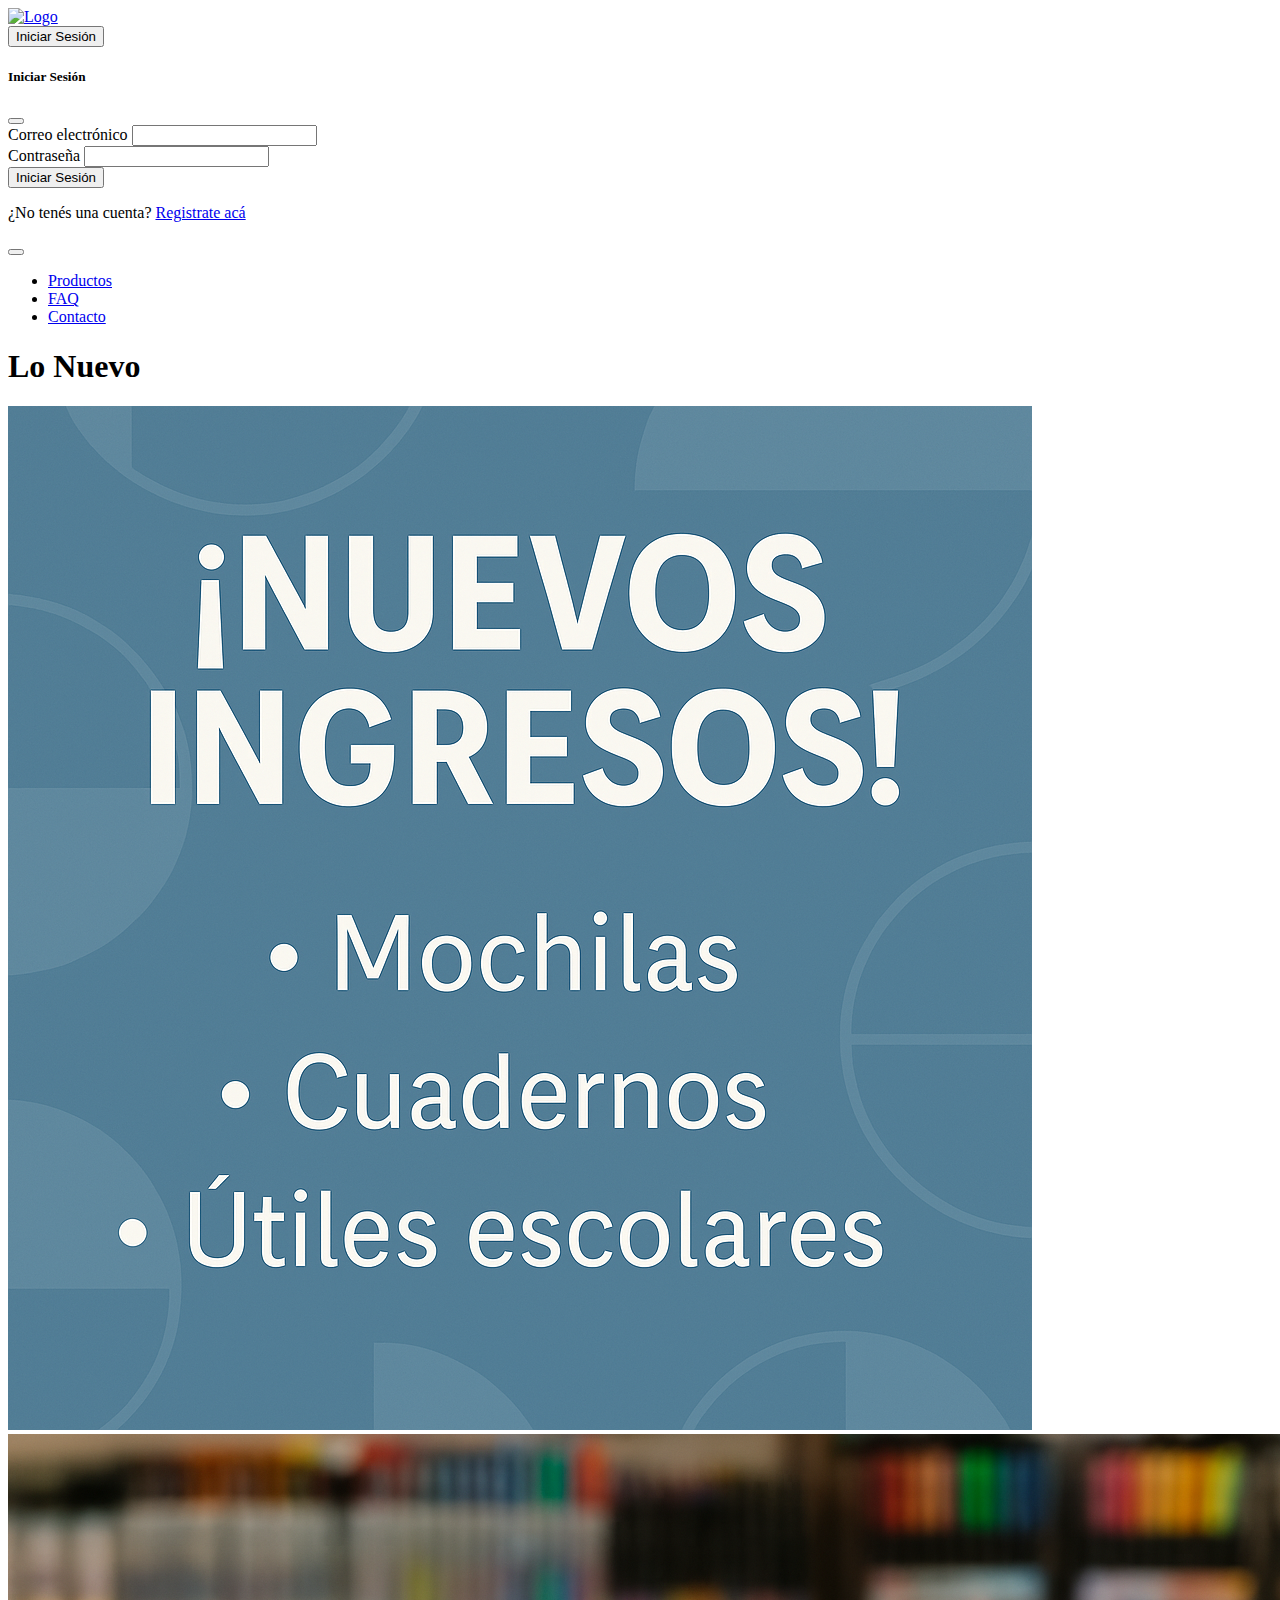
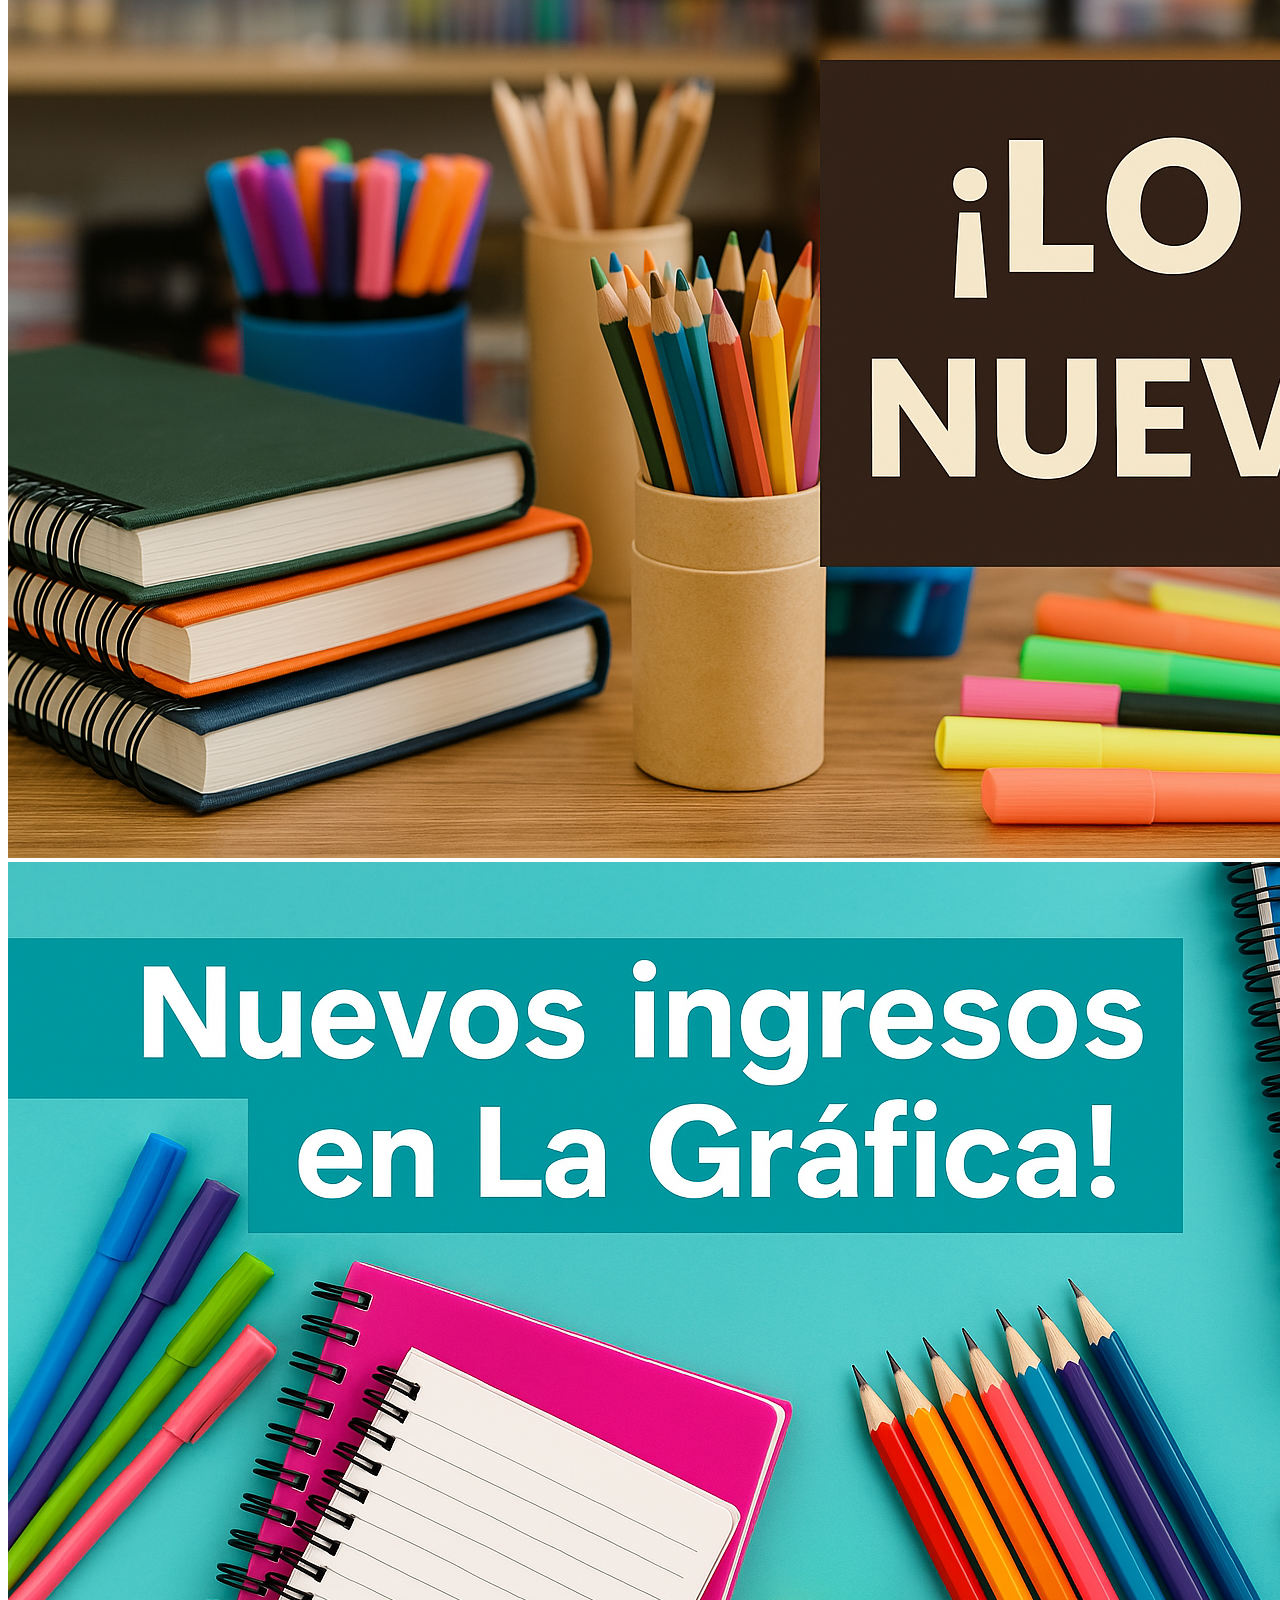
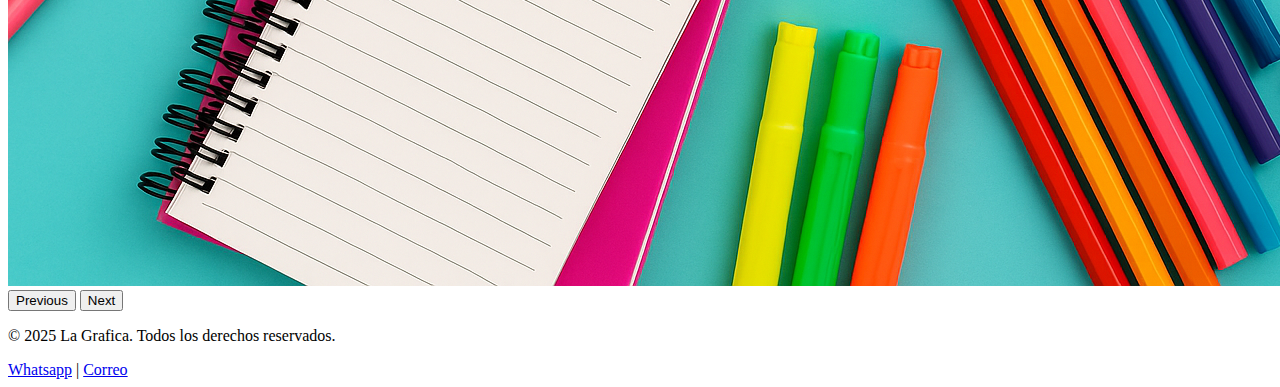
==== commit cd856a07: "Correccion css" ====
--- a/index.html
+++ b/index.html
@@ -6,8 +6,8 @@
     <meta name="viewport" content="width=device-width, initial-scale=1.0">
     <link href="https://cdn.jsdelivr.net/npm/bootstrap@5.3.5/dist/css/bootstrap.min.css" rel="stylesheet"
         integrity="sha384-SgOJa3DmI69IUzQ2PVdRZhwQ+dy64/BUtbMJw1MZ8t5HZApcHrRKUc4W0kG879m7" crossorigin="anonymous">
-    <link rel="stylesheet" href="css/style.css">
-    <link rel="shortcut icon" href="/img/logo.ico" type="image/x-icon">
+    <link rel="stylesheet" href="/LaGrafica/css/style.css">
+    <link rel="shortcut icon" href="/LaGrafica/img/logo.ico" type="image/x-icon">
     <title>La Grafica</title>
 </head>
 
@@ -19,7 +19,7 @@
         <!-- Logo -->
         <div class="container-fluid">
             <a class="navbar-brand" href="index.html">
-                <img id="logo" class="logo d-inline-block align-text-top" src="img/logo.png" alt="Logo" height="90">
+                <img id="logo" class="logo d-inline-block align-text-top" src="/LaGrafica/img/logo.png" alt="Logo" height="90">
             </a>
         </div>
 
